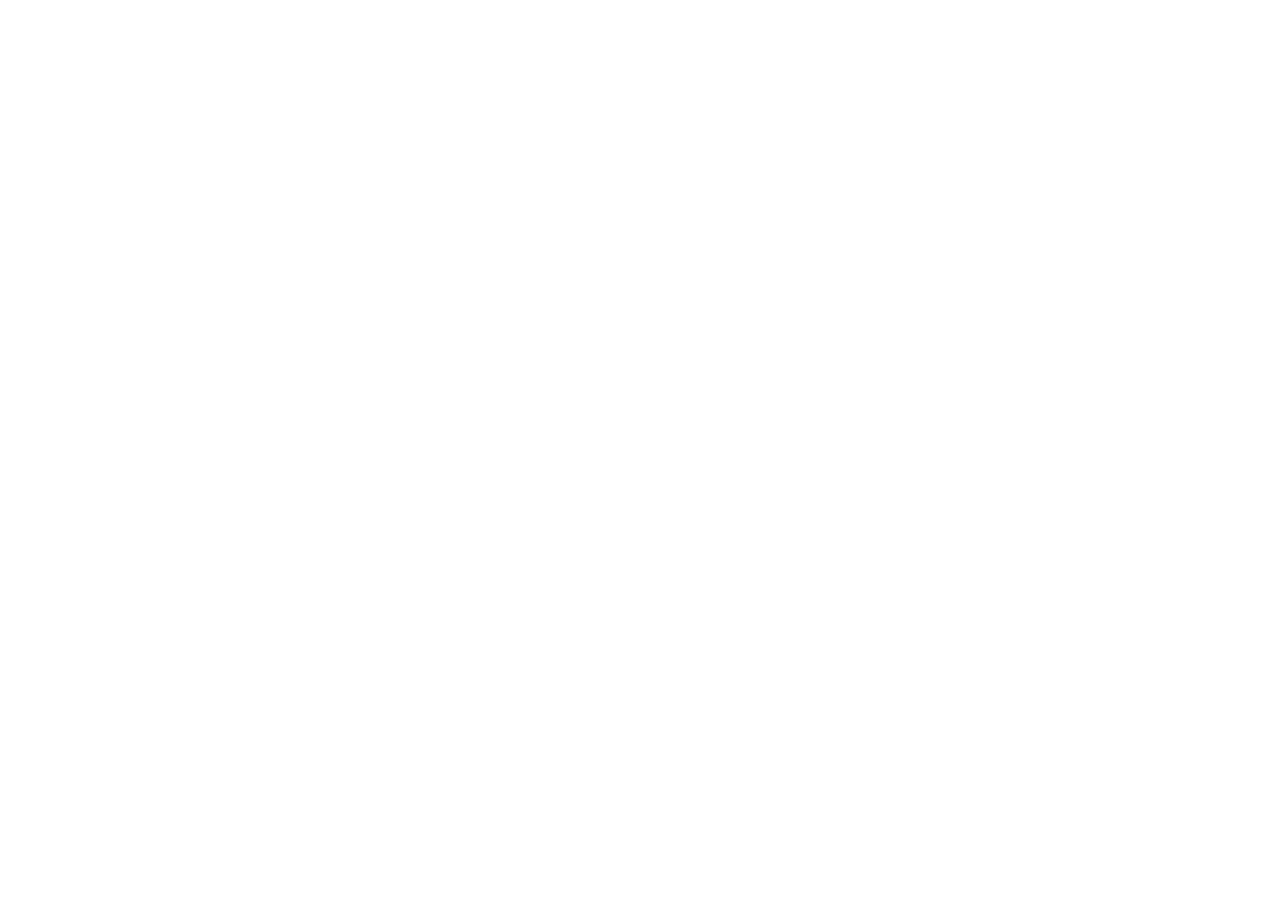
==== M2 Forms/index.html @ 278f11af "Restructing Lessons" ====
<!DOCTYPE html>
<html lang="en">
<head>
    <meta charset="UTF-8">
    <meta http-equiv="X-UA-Compatible" content="IE=edge">
    <meta name="viewport" content="width=device-width, initial-scale=1.0">
    <title>Document</title>
</head>
<body>
    
</body>
</html>
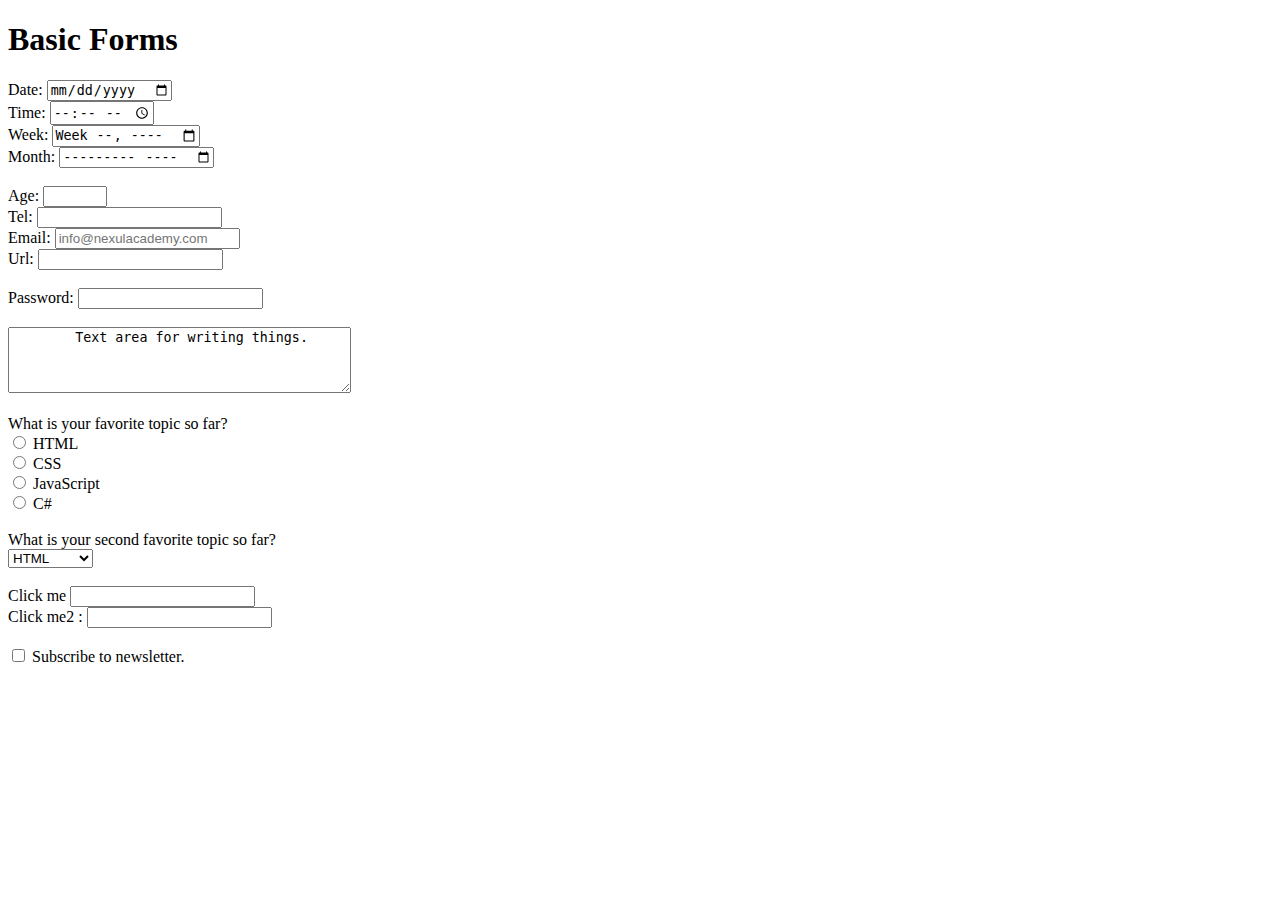
==== commit 092995f5: "M2 complete." ====
--- a/M2 Forms/index.html
+++ b/M2 Forms/index.html
@@ -4,9 +4,63 @@
     <meta charset="UTF-8">
     <meta http-equiv="X-UA-Compatible" content="IE=edge">
     <meta name="viewport" content="width=device-width, initial-scale=1.0">
-    <title>Document</title>
+    <title>M2: Basic Forms</title>
 </head>
 <body>
+    <div>
+        <h1>Basic Forms</h1>
+        Date: <input type="date"> <br>
+        Time: <input type="time"> <br>
+        Week: <input type="week"> <br>
+        Month: <input type="month"> <br>
+
+        <br>
+
+        Age: <input type="number" min="0" max="100" name="age"><br>
+        Tel: <input type="tel"><br>
+        Email: <input type="email" placeholder="info@nexulacademy.com"><br>
+        Url: <input type="url"><br>
+
+        <br>
+
+        Password: <input type="password"><br>
+
+        <br>
+
+        <textarea name="textarea" rows="4" cols="40">
+        Text area for writing things.
+        </textarea><br>
+
+        <br>
+
+        What is your favorite topic so far?<br>
+        <input type="radio" id="favoriteHtml" name="favorite" value="html"> HTML<br>
+        <input type="radio" id="favoriteCss" name="favorite" value="css"> CSS<br>
+        <input type="radio" id="favoriteJavaScript" name="favorite" value="javascript"> JavaScript<br>
+        <input type="radio" id="favoriteCsharp" name="favorite" value="csharp"> C#<br>
+        
+        <br>
+
+        What is your second favorite topic so far?<br>
+        <select name="favorite2">
+            <option value="html">HTML</option>
+            <option value="css">CSS</option>
+            <option value="aspnet">JavaScript</option>
+            <option value="csharp">C#</option>
+        </select><br>
+
+        <br>
+
+        <label>Click me <input type="text"></label><br>
+        
+        <label for="username">Click me2</label>
+        <span>: </span>
+        <input type="text" id="username"><br><br>
+
+        <input type="checkbox" id="subscribeNews" name="subscribe" value="newsletter">
+        <label for="subscribeNews">Subscribe to newsletter.</label>
+
+    </div>
     
 </body>
 </html>